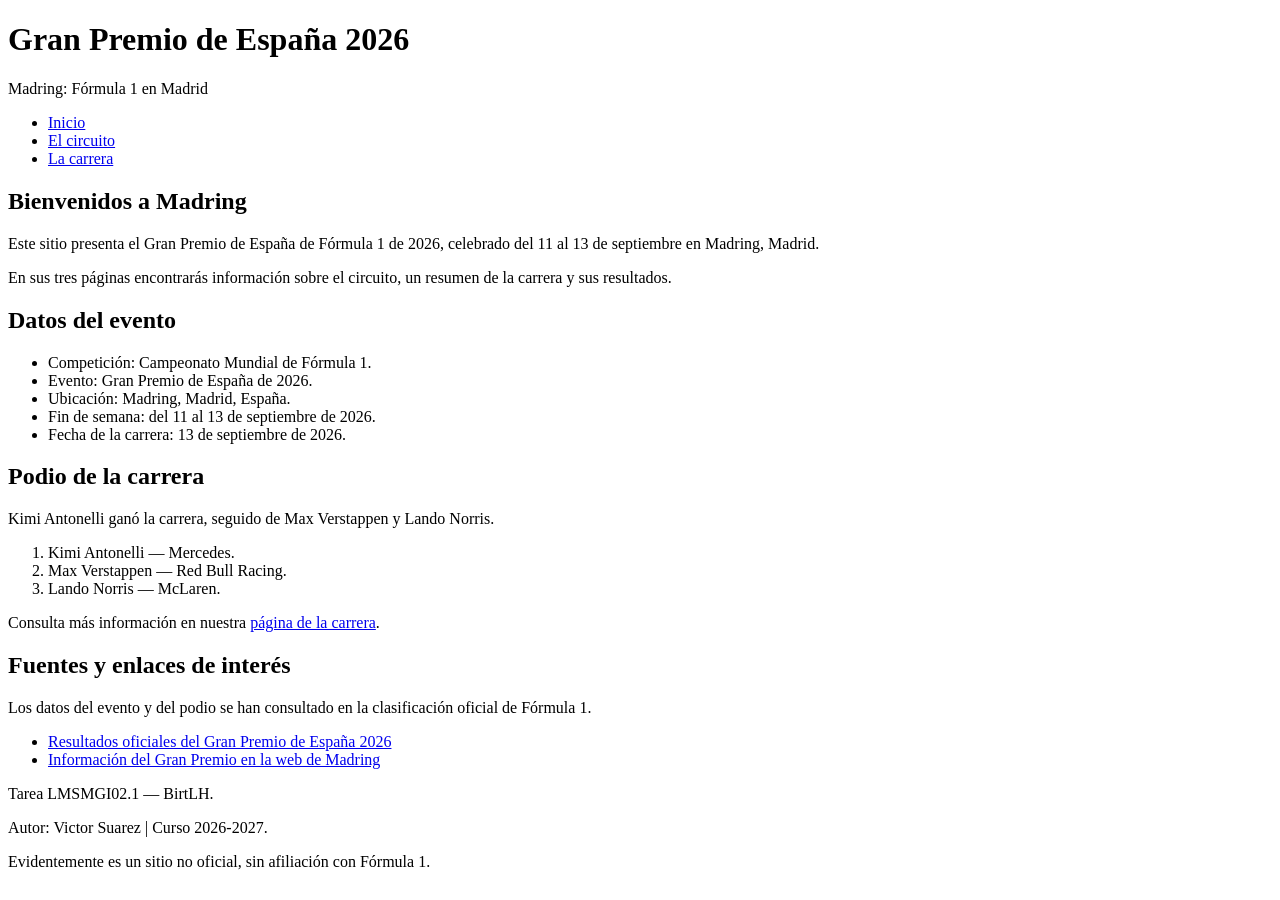
==== index.html @ be254444 "Crear página inicial del Gran Premio de España 2026" ====
<!DOCTYPE html>
<html lang="es">
<head>
    <meta charset="utf-8">
    <meta name="viewport" content="width=device-width, initial-scale=1">
    <title>Gran Premio de España 2026 | Madring</title>
    <link rel="stylesheet" href="estilos/estilos.css">
</head>
<body>
    <!-- Cabecera común: identifica el sitio y la carrera elegida. -->
    <header>
        <h1>Gran Premio de España 2026</h1>
        <p>Madring: Fórmula 1 en Madrid</p>
    </header>

    <!-- Menú principal para navegar entre las tres páginas del sitio. -->
    <nav>
        <ul>
            <li><a href="index.html">Inicio</a></li>
            <li><a href="circuito.html">El circuito</a></li>
            <li><a href="carrera.html">La carrera</a></li>
        </ul>
    </nav>

    <!-- Contenido principal: presentación y resumen del Gran Premio. -->
    <main>
        <section>
            <h2>Bienvenidos a Madring</h2>
            <p>
                Este sitio presenta el Gran Premio de España de Fórmula 1
                de 2026, celebrado del 11 al 13 de septiembre en Madring,
                Madrid.
            </p>
            <p>
                En sus tres páginas encontrarás información sobre el
                circuito, un resumen de la carrera y sus resultados.
            </p>
        </section>

        <section>
            <h2>Datos del evento</h2>
            <ul>
                <li>Competición: Campeonato Mundial de Fórmula 1.</li>
                <li>Evento: Gran Premio de España de 2026.</li>
                <li>Ubicación: Madring, Madrid, España.</li>
                <li>Fin de semana: del 11 al 13 de septiembre de 2026.</li>
                <li>Fecha de la carrera: 13 de septiembre de 2026.</li>
            </ul>
        </section>

        <section>
            <h2>Podio de la carrera</h2>
            <p>
                Kimi Antonelli ganó la carrera, seguido de Max Verstappen
                y Lando Norris.
            </p>
            <ol>
                <li>Kimi Antonelli — Mercedes.</li>
                <li>Max Verstappen — Red Bull Racing.</li>
                <li>Lando Norris — McLaren.</li>
            </ol>
            <p>
                Consulta más información en nuestra
                <a href="carrera.html">página de la carrera</a>.
            </p>
        </section>

        <section>
            <h2>Fuentes y enlaces de interés</h2>
            <p>
                Los datos del evento y del podio se han consultado en
                la clasificación oficial de Fórmula 1. 
            </p>
            <ul>
                <li>
                    <a href="https://www.formula1.com/en/results/2026/races/1294/spain/race-result">
                        Resultados oficiales del Gran Premio de España 2026
                    </a>
                </li>
                <li>
                    <a href="https://www.madring.com/en/gran-premio-formula-1-espana">
                        Información del Gran Premio en la web de Madring
                    </a>
                </li>
            </ul>
        </section>
    </main>

    <!-- Pie común: autoría y finalidad. -->
    <footer>
        <p>Tarea LMSMGI02.1 — BirtLH.</p>
        <p>Autor: Victor Suarez | Curso 2026-2027.</p>
        <p>Evidentemente es un sitio no oficial, sin afiliación con Fórmula 1.</p>
    </footer>
</body>
</html>
---- estilos/estilos.css ----

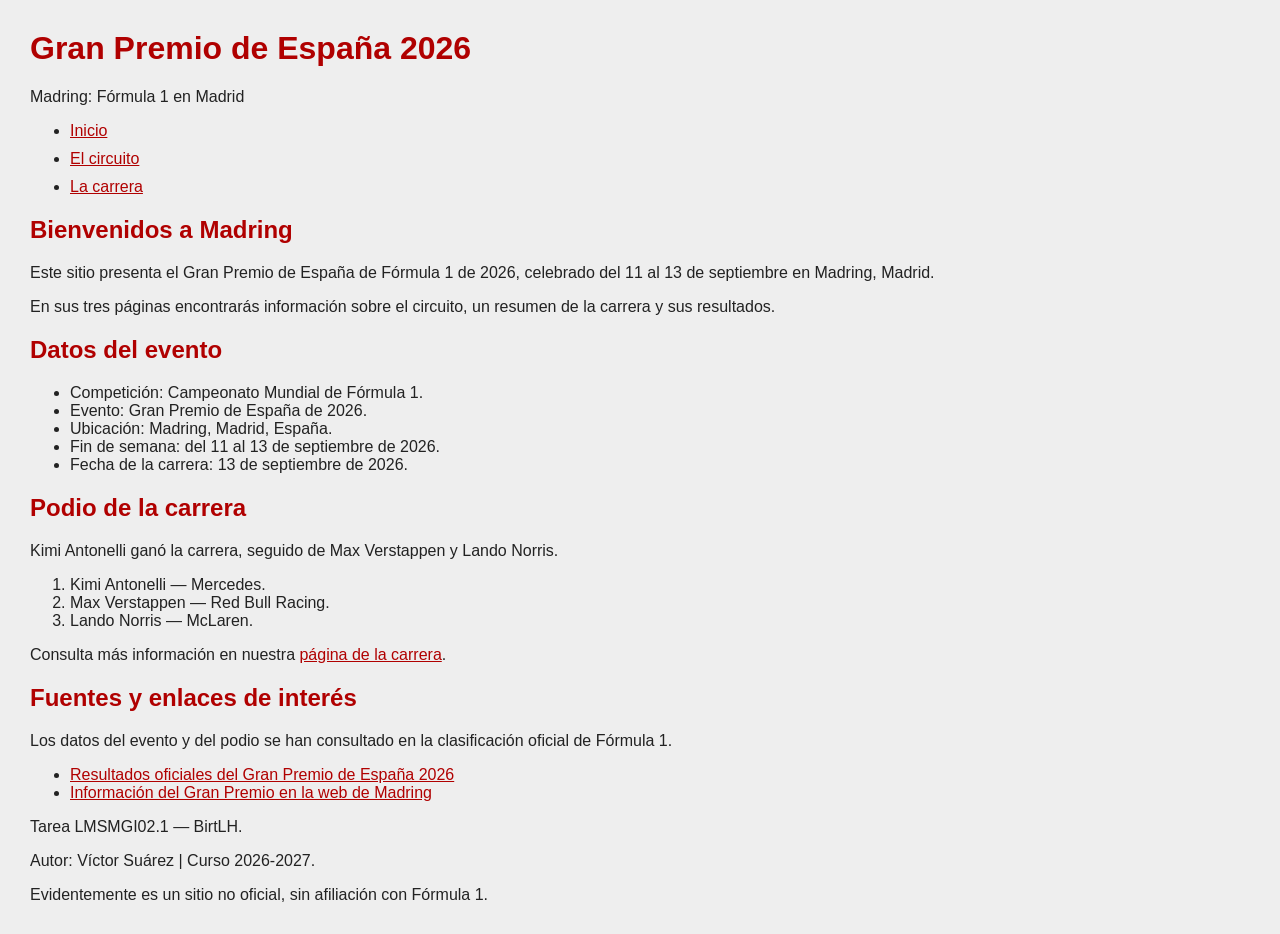
==== commit 9e0e1691: "Acentos en mi nombre" ====
--- a/index.html
+++ b/index.html
@@ -89,7 +89,7 @@
     <!-- Pie común: autoría y finalidad. -->
     <footer>
         <p>Tarea LMSMGI02.1 — BirtLH.</p>
-        <p>Autor: Victor Suarez | Curso 2026-2027.</p>
+        <p>Autor: Víctor Suárez | Curso 2026-2027.</p>
         <p>Evidentemente es un sitio no oficial, sin afiliación con Fórmula 1.</p>
     </footer>
 </body>
--- a/estilos/estilos.css
+++ b/estilos/estilos.css
@@ -1 +1,22 @@
+/* Aspecto general de la página */
+body {
+    font-family: Arial, sans-serif;
+    background-color: #eeeeee;
+    color: #222222;
+    margin: 30px;
+}
 
+/* Color de los títulos */
+h1, h2 {
+    color: #b00000;
+}
+
+/* Color de los enlaces */
+a {
+    color: #b00000;
+}
+
+/* Separación entre las opciones del menú */
+nav li {
+    margin-bottom: 10px;
+}
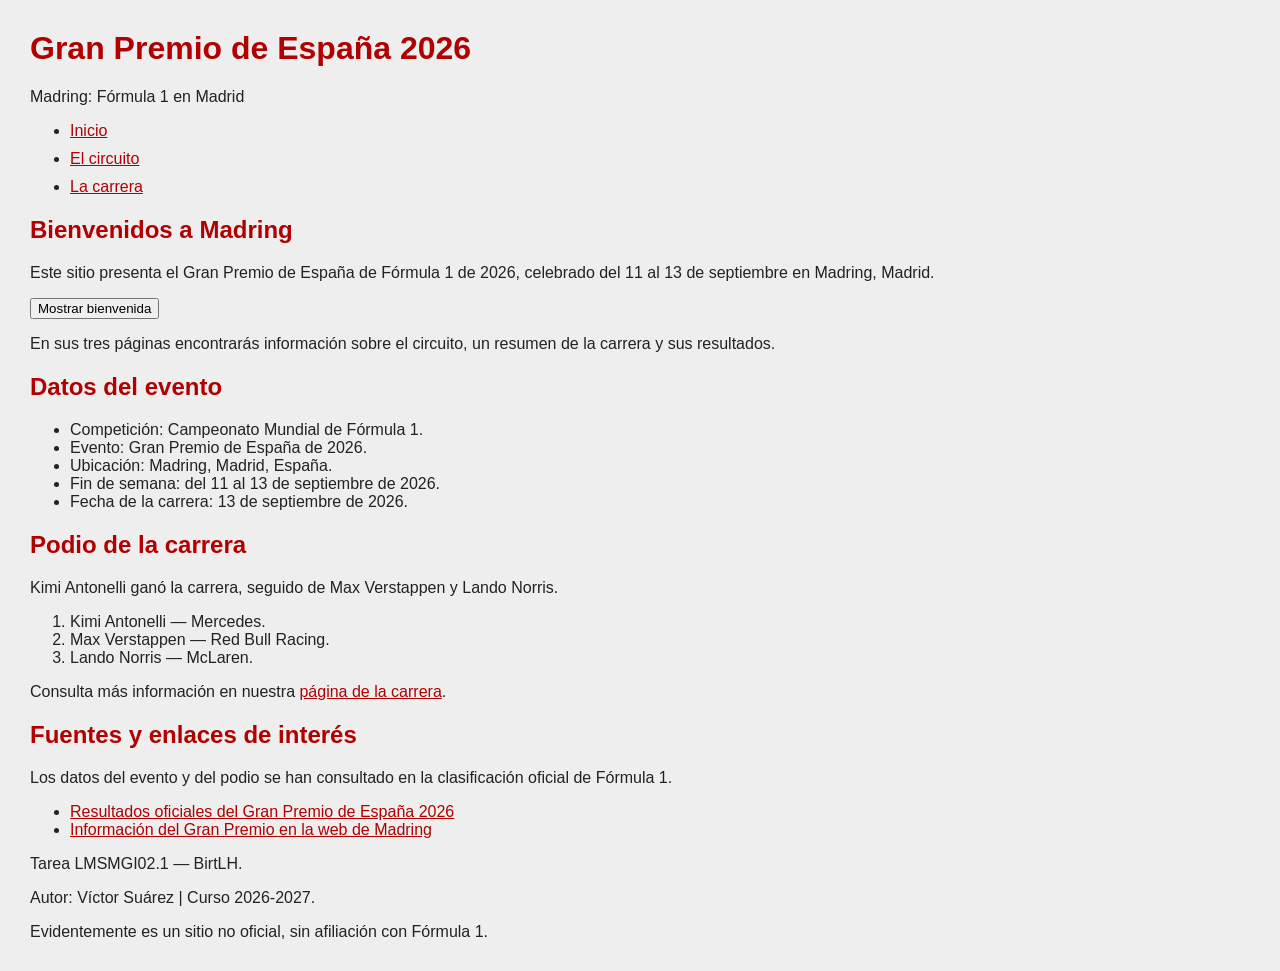
==== commit 575e6634: "Actualizo index para meter funcion" ====
--- a/index.html
+++ b/index.html
@@ -5,6 +5,7 @@
     <meta name="viewport" content="width=device-width, initial-scale=1">
     <title>Gran Premio de España 2026 | Madring</title>
     <link rel="stylesheet" href="estilos/estilos.css">
+    <script src="funciones/funciones.js" defer></script>
 </head>
 <body>
     <!-- Cabecera común: identifica el sitio y la carrera elegida. -->
@@ -31,6 +32,10 @@
                 de 2026, celebrado del 11 al 13 de septiembre en Madring,
                 Madrid.
             </p>
+            <p id="mensaje"></p>
+                <button type="button" onclick="mostrarBienvenida()">
+                    Mostrar bienvenida
+                </button>
             <p>
                 En sus tres páginas encontrarás información sobre el
                 circuito, un resumen de la carrera y sus resultados.
--- a/estilos/estilos.css
+++ b/estilos/estilos.css
@@ -20,3 +20,22 @@
 nav li {
     margin-bottom: 10px;
 }
+
+/* Colocar las etiquetas encima de los campos */
+label {
+    display: block;
+    margin-bottom: 5px;
+}
+
+/* Dar el mismo ancho a los campos del formulario */
+input, textarea {
+    width: 250px;
+    max-width: 100%;
+    padding: 5px;
+}
+
+/* Ajustar las imágenes sin deformarlas */
+img {
+    max-width: 100%;
+    height: auto;
+}
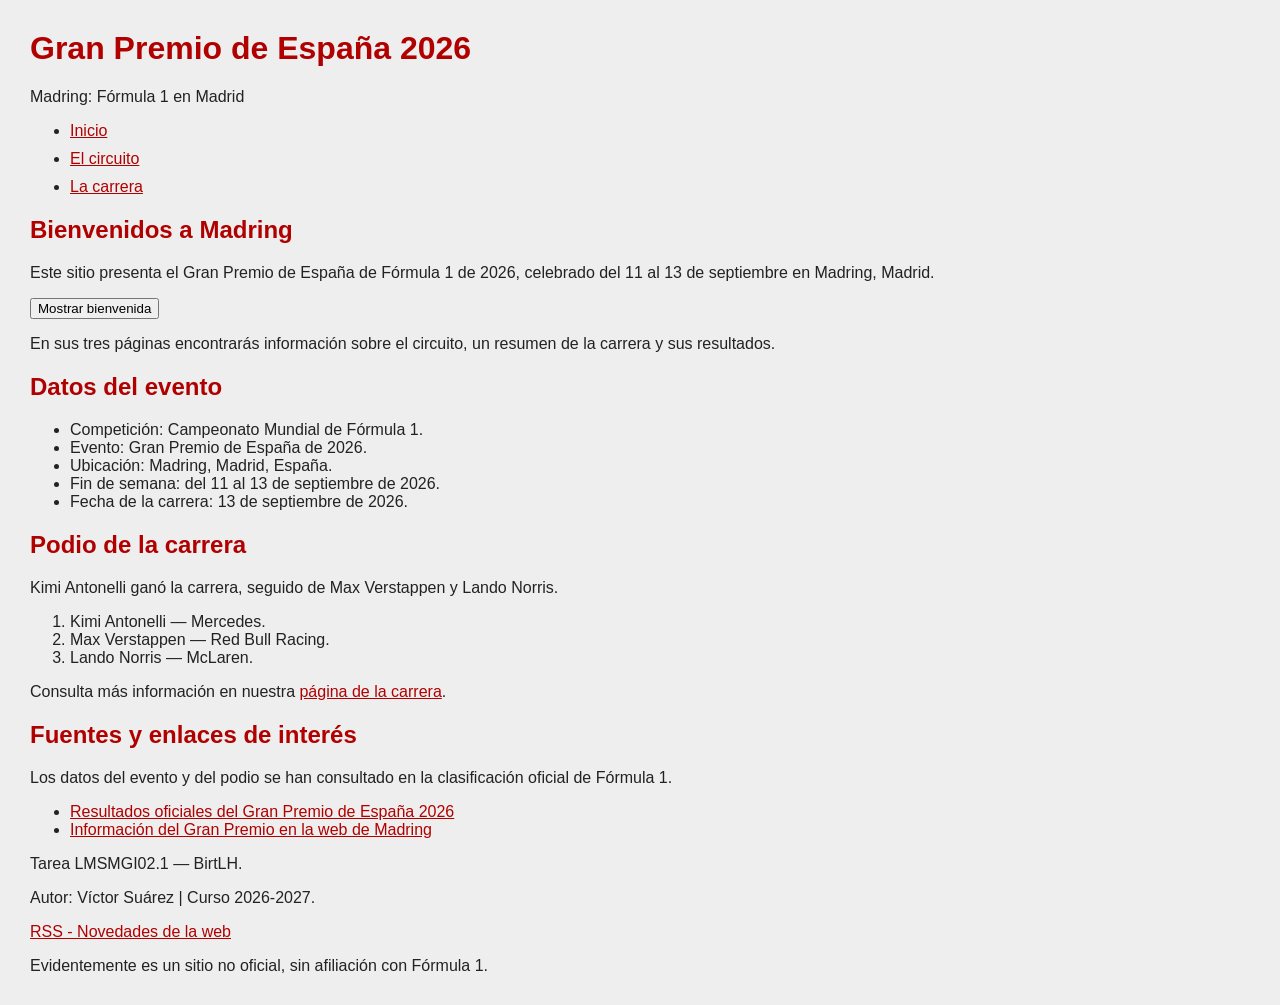
==== commit abe156b4: "Update index.html enlace rss" ====
--- a/index.html
+++ b/index.html
@@ -5,6 +5,7 @@
     <meta name="viewport" content="width=device-width, initial-scale=1">
     <title>Gran Premio de España 2026 | Madring</title>
     <link rel="stylesheet" href="estilos/estilos.css">
+    <link rel="alternate" type="application/rss+xml" title="Fórmula 1 - Novedades de vsuarez" href="rss.xml">
     <script src="funciones/funciones.js" defer></script>
 </head>
 <body>
@@ -95,6 +96,7 @@
     <footer>
         <p>Tarea LMSMGI02.1 — BirtLH.</p>
         <p>Autor: Víctor Suárez | Curso 2026-2027.</p>
+        <p><a href="rss.xml">RSS - Novedades de la web</a></p>
         <p>Evidentemente es un sitio no oficial, sin afiliación con Fórmula 1.</p>
     </footer>
 </body>
